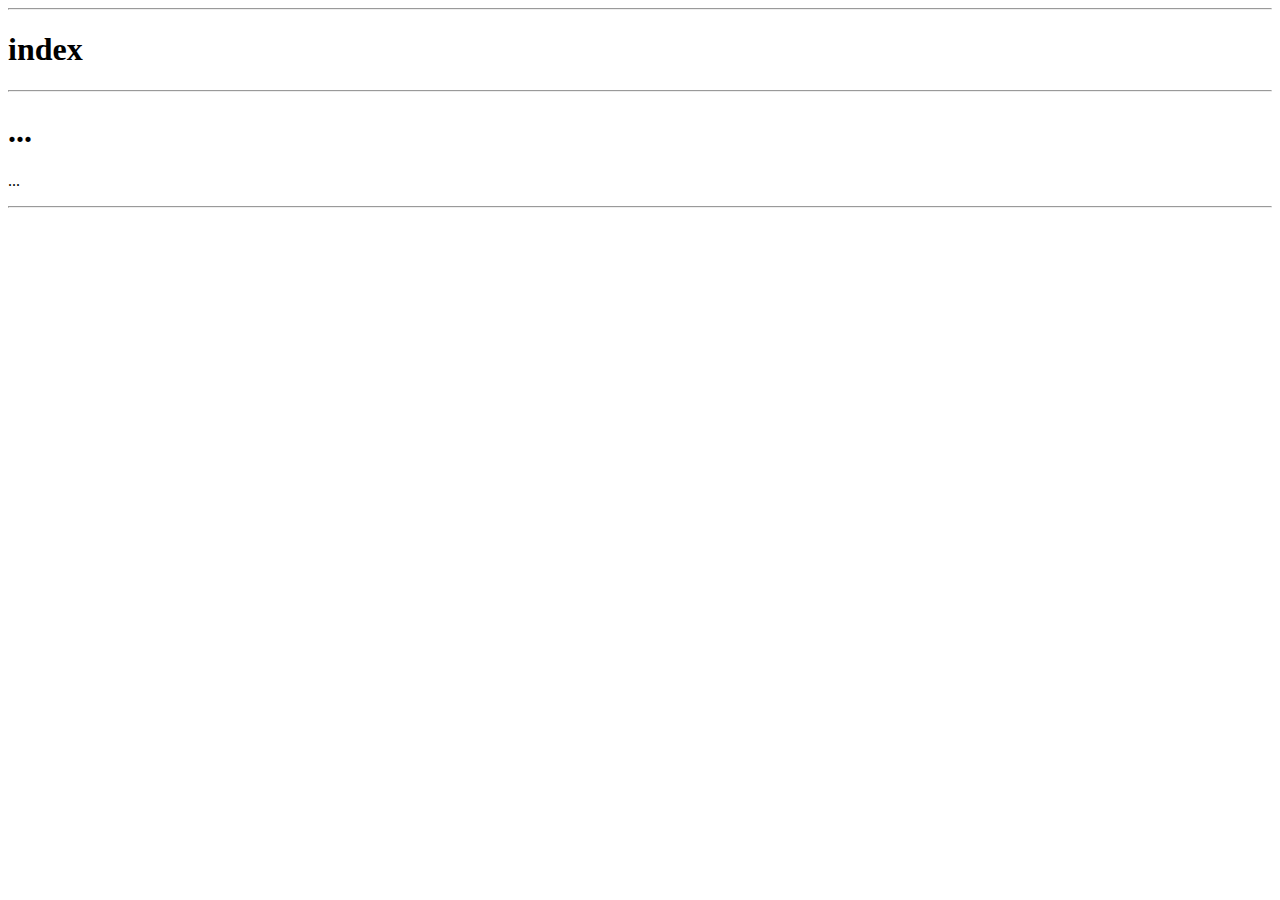
==== src/main/resources/templates/posts/index.html @ 37d9a1e6 "implement the view all page using a service" ====
<!DOCTYPE html>
<html xmlns:th="http://www.thymeleaf.org">

<head th:replace="fragments/fragments :: head('index')">
</head>

<body id="body-index">
<nav class="content" th:replace=" fragments/fragments :: navbar"></nav>
<hr/>
<h1 class="content">index</h1>
<hr/>
<div id="post-div" th:each="post : ${posts}">

    <a><h1 class="content" th:text="${post.title}">...</h1></a>
   <a> <p class="content" th:text="${post.body}">...</p></a>
</div>
<hr/>
<footer th:replace="fragments/fragments :: footer"></footer>

</body>


</html>
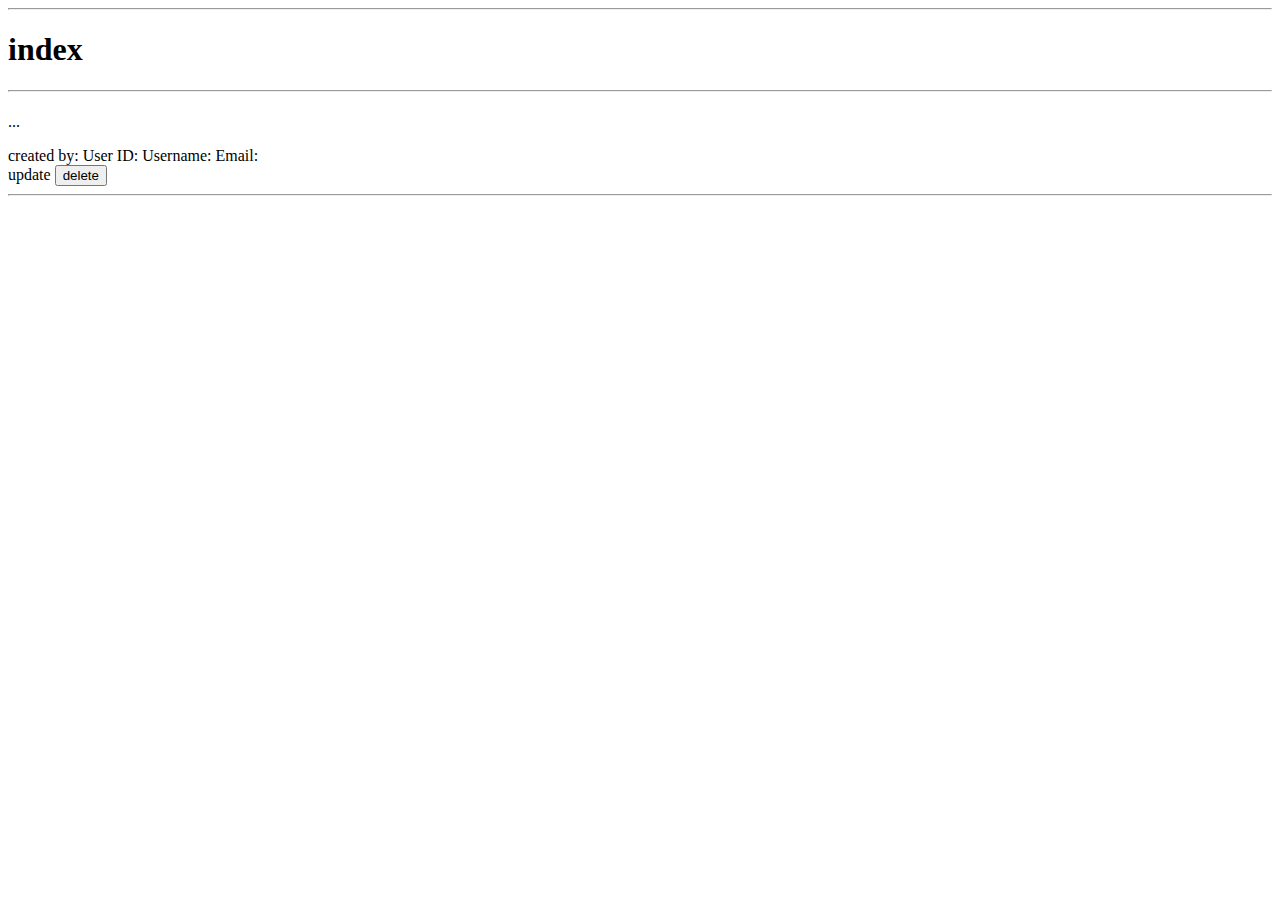
==== commit 645ba915: "posts are now unique to id and cnnot be erased by other users" ====
--- a/src/main/resources/templates/posts/index.html
+++ b/src/main/resources/templates/posts/index.html
@@ -1,5 +1,6 @@
 <!DOCTYPE html>
-<html xmlns:th="http://www.thymeleaf.org">
+<html xmlns:th="http://www.thymeleaf.org"
+      xmlns:sec="http://www.thymeleaf.org/thymeleaf-extras-springsecurity4" lang="en">
 
 <head th:replace="fragments/fragments :: head('index')">
 </head>
@@ -11,9 +12,35 @@
 <hr/>
 <div id="post-div" th:each="post : ${posts}">
 
-    <a><h1 class="content" th:text="${post.title}">...</h1></a>
-   <a> <p class="content" th:text="${post.body}">...</p></a>
+    <h1 class="title-index">
+        <a th:href="@{/posts/{id} (id = ${post.id})}" th:text="${post.title}"></a>
+    </h1>
+    <p class="content" th:text="${post.body}">...</p>
+    <div sec:authorize="isAuthenticated()">
+        created by:
+
+        User ID: <span th:text="${#authentication.principal.id == post.user.id}"/>
+        Username: <span th:text="${#authentication.principal.username == post.user.username}"/>
+        Email: <span th:text="${#authentication.principal.email == post.user.email}"/>
+    </div>
+    <div sec:authorize="isAuthenticated()">
+
+
+
+        <form th:action="@{/posts/{id}/delete (id=${post.id})}" method="post" th:object="${post}">
+            <div id="forms">
+                <a th:if="${#authentication.principal.id == post.user.id}" id="update" th:href="@{/posts/{id}/update (id = ${post.id})}" th:text="${'update '+ post.title}">update</a>
+
+                <input id="delete" type="hidden" name="id" th:value="${post.id}"/>
+
+                <input th:if="${#authentication.principal.id == post.user.id}" type="submit" value="delete"/>
+            </div>
+        </form>
+
+    </div>
 </div>
+
+
 <hr/>
 <footer th:replace="fragments/fragments :: footer"></footer>
 
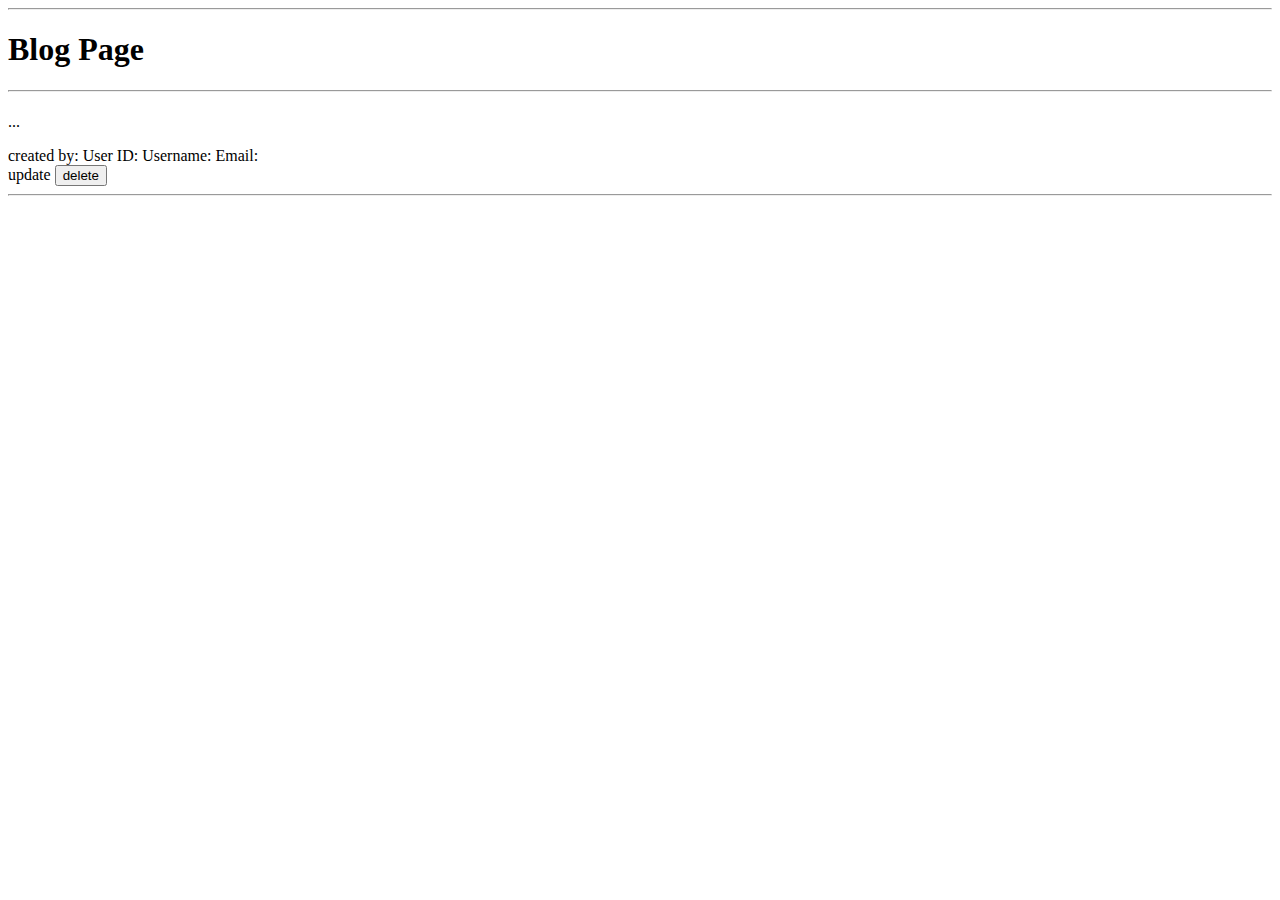
==== commit e8530ac6: "editing front end and back end" ====
--- a/src/main/resources/templates/posts/index.html
+++ b/src/main/resources/templates/posts/index.html
@@ -8,7 +8,7 @@
 <body id="body-index">
 <nav class="content" th:replace=" fragments/fragments :: navbar"></nav>
 <hr/>
-<h1 class="content">index</h1>
+<h1 class="content">Blog Page</h1>
 <hr/>
 <div id="post-div" th:each="post : ${posts}">
 
@@ -20,16 +20,14 @@
         created by:
 
         User ID: <span th:text="${#authentication.principal.id == post.user.id}"/>
-        Username: <span th:text="${#authentication.principal.username == post.user.username}"/>
-        Email: <span th:text="${#authentication.principal.email == post.user.email}"/>
+        Username: <span th:text="${post.user.username}"/>
+        Email: <span th:text="${post.user.email}"/>
     </div>
     <div sec:authorize="isAuthenticated()">
-
-
-
         <form th:action="@{/posts/{id}/delete (id=${post.id})}" method="post" th:object="${post}">
             <div id="forms">
-                <a th:if="${#authentication.principal.id == post.user.id}" id="update" th:href="@{/posts/{id}/update (id = ${post.id})}" th:text="${'update '+ post.title}">update</a>
+                <a th:if="${#authentication.principal.id == post.user.id}" id="update"
+                   th:href="@{/posts/{id}/update (id = ${post.id})}" th:text="${'update '+ post.title}">update</a>
 
                 <input id="delete" type="hidden" name="id" th:value="${post.id}"/>
 
